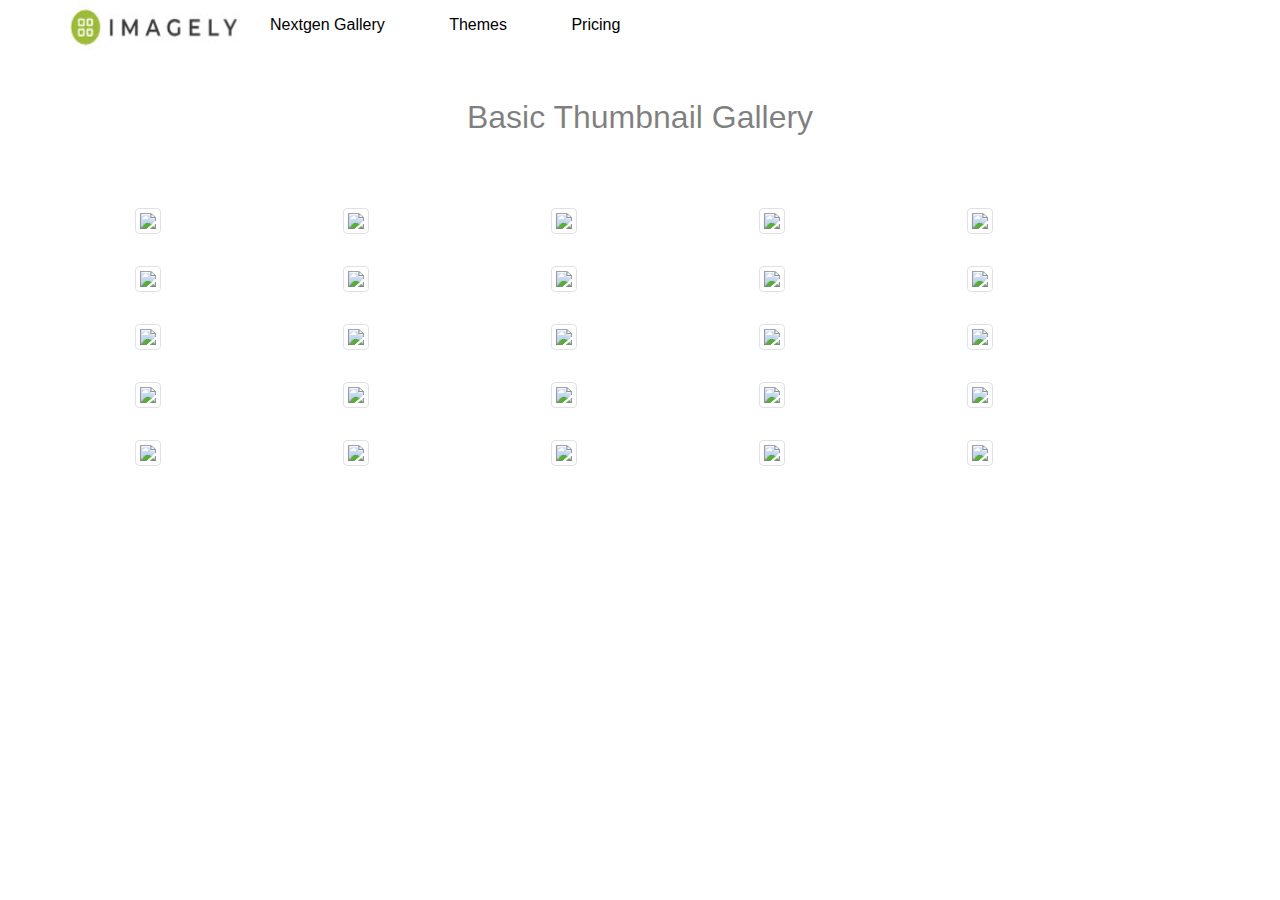
==== hafta 4/imagegallery.html @ 6555db76 "hafta 4" ====
<!DOCTYPE html>
<html lang="en">

<head>
    <meta charset="UTF-8">
    <meta http-equiv="X-UA-Compatible" content="IE=edge">
    <meta name="viewport" content="width=device-width, initial-scale=1.0">
    <title>Merhaba</title>

    <!-- Latest compiled and minified CSS -->
    <link rel="stylesheet" href="css/bootstrap.min.css">

    <!-- jQuery library -->
    <script src="js/jquery.slim.min.js"></script>

    <!-- Popper JS -->
    <script src="js/popper.min.js"></script>

    <!-- Latest compiled JavaScript -->
    <script src="js/bootstrap.bundle.min.js"></script>
    <style>
        #menu {
            background-color: white;
        }

        #menu a {
            color: black;
            line-height: 50px;
            text-decoration: none;
            padding: 30px;
        }

        #menu a:hover {
            background-color: #9CBD3B;
            color: white;
        }
    </style>
</head>

<body>
    <div class="container">
        <div class="row">
            <img class="float-left" src="img/logo.png">
            <div id="menu" class="float-right">
                <a href="#">Nextgen Gallery</a>
                <a href="#">Themes</a>
                <a href="#">Pricing</a>
            </div>
        </div>
    </div>
    <div class="container">
        <div class="row">
            <div class="col-12 text-center p-5">
                <h2 class="text-black-50">Basic Thumbnail Gallery</h2>
            </div>
        </div>
    </div>
    <div class="container-fluid">
        <div class="row p-3">
            <div class="col-md-1"></div>
            <div class="col-md-2 col-sm-4">
                <img class="rounded img-thumbnail" src="https://www.w3schools.com/bootstrap4/paris.jpg">
            </div>
            <div class="col-md-2 col-sm-4">
                <img class="rounded img-thumbnail" src="https://www.w3schools.com/bootstrap4/paris.jpg">
            </div>
            <div class="col-md-2 col-sm-4">
                <img class="rounded img-thumbnail" src="https://www.w3schools.com/bootstrap4/paris.jpg">
            </div>
            <div class="col-md-2 col-sm-4">
                <img class="rounded img-thumbnail" src="https://www.w3schools.com/bootstrap4/paris.jpg">
            </div>
            <div class="col-md-2 col-sm-4">
                <img class="rounded img-thumbnail" src="https://www.w3schools.com/bootstrap4/paris.jpg">
            </div>
            <div class="col-md-1"></div>
        </div>
        <div class="row p-3">
            <div class="col-md-1"></div>
            <div class="col-md-2 col-sm-4">
                <img class="rounded img-thumbnail" src="https://www.w3schools.com/bootstrap4/paris.jpg">
            </div>
            <div class="col-md-2 col-sm-4">
                <img class="rounded img-thumbnail" src="https://www.w3schools.com/bootstrap4/paris.jpg">
            </div>
            <div class="col-md-2 col-sm-4">
                <img class="rounded img-thumbnail" src="https://www.w3schools.com/bootstrap4/paris.jpg">
            </div>
            <div class="col-md-2 col-sm-4">
                <img class="rounded img-thumbnail" src="https://www.w3schools.com/bootstrap4/paris.jpg">
            </div>
            <div class="col-md-2 col-sm-4">
                <img class="rounded img-thumbnail" src="https://www.w3schools.com/bootstrap4/paris.jpg">
            </div>
            <div class="col-md-1"></div>
        </div>
        <div class="row p-3">
            <div class="col-md-1"></div>
            <div class="col-md-2 col-sm-4">
                <img class="rounded img-thumbnail" src="https://www.w3schools.com/bootstrap4/paris.jpg">
            </div>
            <div class="col-md-2 col-sm-4">
                <img class="rounded img-thumbnail" src="https://www.w3schools.com/bootstrap4/paris.jpg">
            </div>
            <div class="col-md-2 col-sm-4">
                <img class="rounded img-thumbnail" src="https://www.w3schools.com/bootstrap4/paris.jpg">
            </div>
            <div class="col-md-2 col-sm-4">
                <img class="rounded img-thumbnail" src="https://www.w3schools.com/bootstrap4/paris.jpg">
            </div>
            <div class="col-md-2 col-sm-4">
                <img class="rounded img-thumbnail" src="https://www.w3schools.com/bootstrap4/paris.jpg">
            </div>
            <div class="col-md-1"></div>
        </div>
        <div class="row p-3">
            <div class="col-md-1"></div>
            <div class="col-md-2 col-sm-4">
                <img class="rounded img-thumbnail" src="https://www.w3schools.com/bootstrap4/paris.jpg">
            </div>
            <div class="col-md-2 col-sm-4">
                <img class="rounded img-thumbnail" src="https://www.w3schools.com/bootstrap4/paris.jpg">
            </div>
            <div class="col-md-2 col-sm-4">
                <img class="rounded img-thumbnail" src="https://www.w3schools.com/bootstrap4/paris.jpg">
            </div>
            <div class="col-md-2 col-sm-4">
                <img class="rounded img-thumbnail" src="https://www.w3schools.com/bootstrap4/paris.jpg">
            </div>
            <div class="col-md-2 col-sm-4">
                <img class="rounded img-thumbnail" src="https://www.w3schools.com/bootstrap4/paris.jpg">
            </div>
            <div class="col-md-1"></div>
        </div>
        <div class="row p-3">
            <div class="col-md-1 col-sm-0"></div>
            <div class="col-md-2 col-sm-4">
                <img class="rounded img-thumbnail" src="https://www.w3schools.com/bootstrap4/paris.jpg">
            </div>
            <div class="col-md-2 col-sm-4">
                <img class="rounded img-thumbnail" src="https://www.w3schools.com/bootstrap4/paris.jpg">
            </div>
            <div class="col-md-2 col-sm-4">
                <img class="rounded img-thumbnail" src="https://www.w3schools.com/bootstrap4/paris.jpg">
            </div>
            <div class="col-md-2 col-sm-4">
                <img class="rounded img-thumbnail" src="https://www.w3schools.com/bootstrap4/paris.jpg">
            </div>
            <div class="col-md-2 col-sm-4">
                <img class="rounded img-thumbnail" src="https://www.w3schools.com/bootstrap4/paris.jpg">
            </div>
            <div class="col-md-1 col-sm-0"></div>
        </div>
    </div>





</body>

</html>
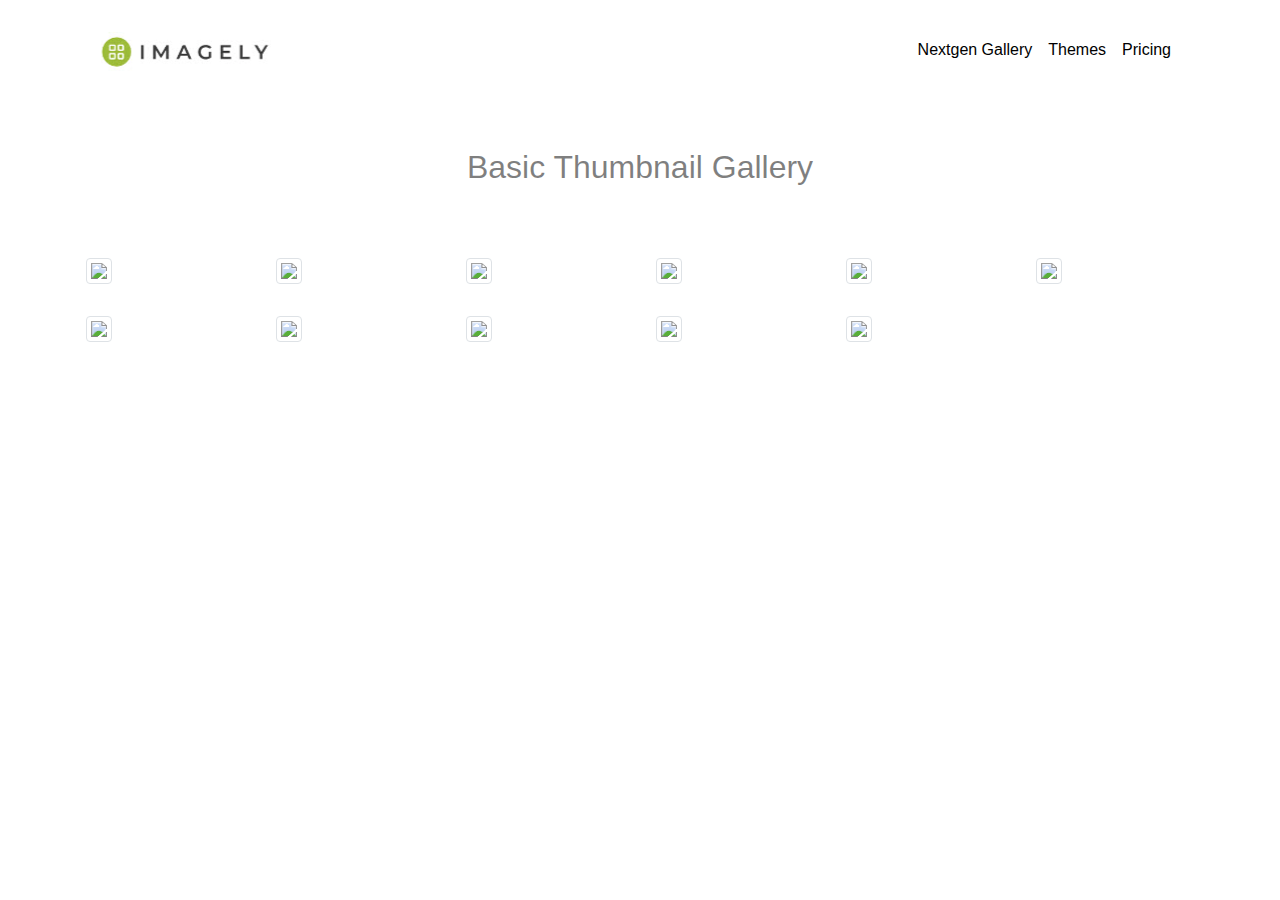
==== commit dfc66341: "responsive" ====
--- a/hafta 4/imagegallery.html
+++ b/hafta 4/imagegallery.html
@@ -19,18 +19,13 @@
     <!-- Latest compiled JavaScript -->
     <script src="js/bootstrap.bundle.min.js"></script>
     <style>
-        #menu {
-            background-color: white;
-        }
-
-        #menu a {
+        .nav-item a {
             color: black;
-            line-height: 50px;
             text-decoration: none;
             padding: 30px;
         }
 
-        #menu a:hover {
+        .nav-item a:hover {
             background-color: #9CBD3B;
             color: white;
         }
@@ -38,15 +33,31 @@
 </head>
 
 <body>
+    <!-- A grey horizontal navbar that becomes vertical on small screens -->
     <div class="container">
-        <div class="row">
-            <img class="float-left" src="img/logo.png">
-            <div id="menu" class="float-right">
-                <a href="#">Nextgen Gallery</a>
-                <a href="#">Themes</a>
-                <a href="#">Pricing</a>
+        <nav class="navbar navbar-expand-sm " style="background-color: white;">
+            <button class="navbar-toggler" type="button" data-toggle="collapse" data-target="#navbarTogglerDemo03"
+                aria-controls="navbarTogglerDemo03" aria-expanded="false" aria-label="Toggle navigation">
+                <span class="navbar-toggler-icon" style="color: black;background-color: black;"></span>
+            </button>
+            <a class="navbar-brand" href="#"> <img class="float-left" src="img/logo.png">
+            </a>
+            <div class="collapse navbar-collapse justify-content-end" id="navbarTogglerDemo03">
+
+                <!-- Links -->
+                <ul class="navbar-nav ">
+                    <li class="nav-item">
+                        <a class="nav-link" href="#">Nextgen Gallery</a>
+                    </li>
+                    <li class="nav-item">
+                        <a class="nav-link" href="#">Themes</a>
+                    </li>
+                    <li class="nav-item">
+                        <a class="nav-link" href="#">Pricing</a>
+                    </li>
+                </ul>
             </div>
-        </div>
+        </nav>
     </div>
     <div class="container">
         <div class="row">
@@ -55,102 +66,43 @@
             </div>
         </div>
     </div>
-    <div class="container-fluid">
-        <div class="row p-3">
-            <div class="col-md-1"></div>
-            <div class="col-md-2 col-sm-4">
+    <div class="container">
+        <div class="row ">
+            <div class="col-md-2 col-sm-4 p-3">
                 <img class="rounded img-thumbnail" src="https://www.w3schools.com/bootstrap4/paris.jpg">
             </div>
-            <div class="col-md-2 col-sm-4">
+            <div class="col-md-2 col-sm-4 p-3">
                 <img class="rounded img-thumbnail" src="https://www.w3schools.com/bootstrap4/paris.jpg">
             </div>
-            <div class="col-md-2 col-sm-4">
+            <div class="col-md-2 col-sm-4 p-3">
                 <img class="rounded img-thumbnail" src="https://www.w3schools.com/bootstrap4/paris.jpg">
             </div>
-            <div class="col-md-2 col-sm-4">
+            <div class="col-md-2 col-sm-4 p-3">
                 <img class="rounded img-thumbnail" src="https://www.w3schools.com/bootstrap4/paris.jpg">
             </div>
-            <div class="col-md-2 col-sm-4">
+            <div class="col-md-2 col-sm-4 p-3">
                 <img class="rounded img-thumbnail" src="https://www.w3schools.com/bootstrap4/paris.jpg">
             </div>
-            <div class="col-md-1"></div>
-        </div>
-        <div class="row p-3">
-            <div class="col-md-1"></div>
-            <div class="col-md-2 col-sm-4">
+            <div class="col-md-2 col-sm-4 p-3">
                 <img class="rounded img-thumbnail" src="https://www.w3schools.com/bootstrap4/paris.jpg">
             </div>
-            <div class="col-md-2 col-sm-4">
+            <div class="col-md-2 col-sm-4 p-3">
                 <img class="rounded img-thumbnail" src="https://www.w3schools.com/bootstrap4/paris.jpg">
             </div>
-            <div class="col-md-2 col-sm-4">
+            <div class="col-md-2 col-sm-4 p-3">
                 <img class="rounded img-thumbnail" src="https://www.w3schools.com/bootstrap4/paris.jpg">
             </div>
-            <div class="col-md-2 col-sm-4">
+            <div class="col-md-2 col-sm-4 p-3">
                 <img class="rounded img-thumbnail" src="https://www.w3schools.com/bootstrap4/paris.jpg">
             </div>
-            <div class="col-md-2 col-sm-4">
+            <div class="col-md-2 col-sm-4 p-3">
                 <img class="rounded img-thumbnail" src="https://www.w3schools.com/bootstrap4/paris.jpg">
             </div>
-            <div class="col-md-1"></div>
-        </div>
-        <div class="row p-3">
-            <div class="col-md-1"></div>
-            <div class="col-md-2 col-sm-4">
+            <div class="col-md-2 col-sm-4 p-3">
                 <img class="rounded img-thumbnail" src="https://www.w3schools.com/bootstrap4/paris.jpg">
             </div>
-            <div class="col-md-2 col-sm-4">
-                <img class="rounded img-thumbnail" src="https://www.w3schools.com/bootstrap4/paris.jpg">
-            </div>
-            <div class="col-md-2 col-sm-4">
-                <img class="rounded img-thumbnail" src="https://www.w3schools.com/bootstrap4/paris.jpg">
-            </div>
-            <div class="col-md-2 col-sm-4">
-                <img class="rounded img-thumbnail" src="https://www.w3schools.com/bootstrap4/paris.jpg">
-            </div>
-            <div class="col-md-2 col-sm-4">
-                <img class="rounded img-thumbnail" src="https://www.w3schools.com/bootstrap4/paris.jpg">
-            </div>
-            <div class="col-md-1"></div>
         </div>
-        <div class="row p-3">
-            <div class="col-md-1"></div>
-            <div class="col-md-2 col-sm-4">
-                <img class="rounded img-thumbnail" src="https://www.w3schools.com/bootstrap4/paris.jpg">
-            </div>
-            <div class="col-md-2 col-sm-4">
-                <img class="rounded img-thumbnail" src="https://www.w3schools.com/bootstrap4/paris.jpg">
-            </div>
-            <div class="col-md-2 col-sm-4">
-                <img class="rounded img-thumbnail" src="https://www.w3schools.com/bootstrap4/paris.jpg">
-            </div>
-            <div class="col-md-2 col-sm-4">
-                <img class="rounded img-thumbnail" src="https://www.w3schools.com/bootstrap4/paris.jpg">
-            </div>
-            <div class="col-md-2 col-sm-4">
-                <img class="rounded img-thumbnail" src="https://www.w3schools.com/bootstrap4/paris.jpg">
-            </div>
-            <div class="col-md-1"></div>
-        </div>
-        <div class="row p-3">
-            <div class="col-md-1 col-sm-0"></div>
-            <div class="col-md-2 col-sm-4">
-                <img class="rounded img-thumbnail" src="https://www.w3schools.com/bootstrap4/paris.jpg">
-            </div>
-            <div class="col-md-2 col-sm-4">
-                <img class="rounded img-thumbnail" src="https://www.w3schools.com/bootstrap4/paris.jpg">
-            </div>
-            <div class="col-md-2 col-sm-4">
-                <img class="rounded img-thumbnail" src="https://www.w3schools.com/bootstrap4/paris.jpg">
-            </div>
-            <div class="col-md-2 col-sm-4">
-                <img class="rounded img-thumbnail" src="https://www.w3schools.com/bootstrap4/paris.jpg">
-            </div>
-            <div class="col-md-2 col-sm-4">
-                <img class="rounded img-thumbnail" src="https://www.w3schools.com/bootstrap4/paris.jpg">
-            </div>
-            <div class="col-md-1 col-sm-0"></div>
-        </div>
+
     </div>
 
 
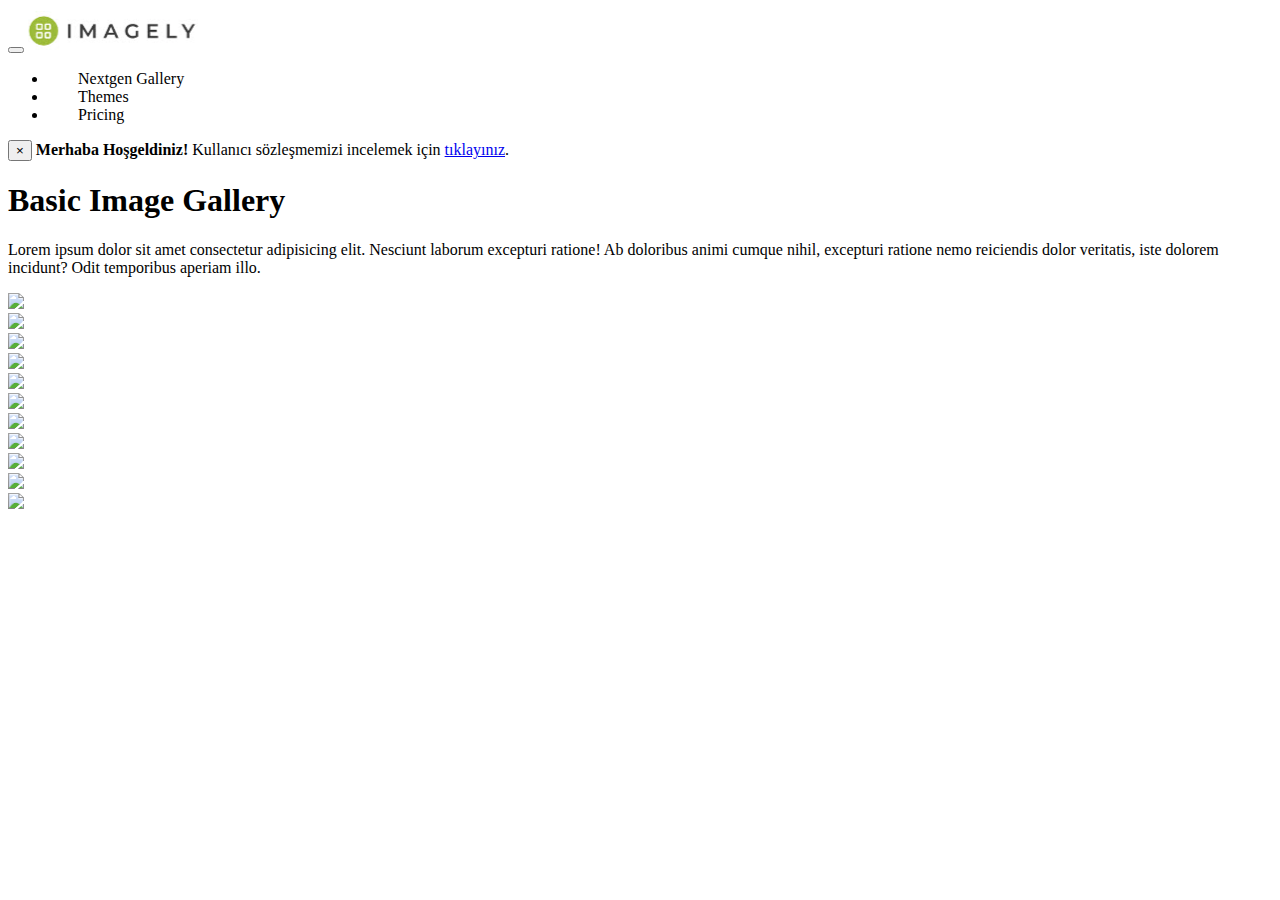
==== commit 137c6a63: "forms" ====
--- a/hafta 4/imagegallery.html
+++ b/hafta 4/imagegallery.html
@@ -59,13 +59,25 @@
             </div>
         </nav>
     </div>
+
     <div class="container">
-        <div class="row">
-            <div class="col-12 text-center p-5">
-                <h2 class="text-black-50">Basic Thumbnail Gallery</h2>
-            </div>
+        <div class="alert alert-info alert-dismissible fade show">
+            <button type="button" class="close" data-dismiss="alert">&times;</button>
+
+            <strong>Merhaba Hoşgeldiniz!</strong>
+            Kullanıcı sözleşmemizi incelemek için
+            <a href="#" class="alert-link">tıklayınız</a>.
+        </div>
+
+
+        <div class="jumbotron">
+            <h1>Basic Image Gallery</h1>
+            <p>Lorem ipsum dolor sit amet consectetur adipisicing elit. Nesciunt laborum excepturi ratione! Ab doloribus
+                animi cumque nihil, excepturi ratione nemo reiciendis dolor veritatis, iste dolorem incidunt? Odit
+                temporibus aperiam illo.</p>
         </div>
     </div>
+
     <div class="container">
         <div class="row ">
             <div class="col-md-2 col-sm-4 p-3">
